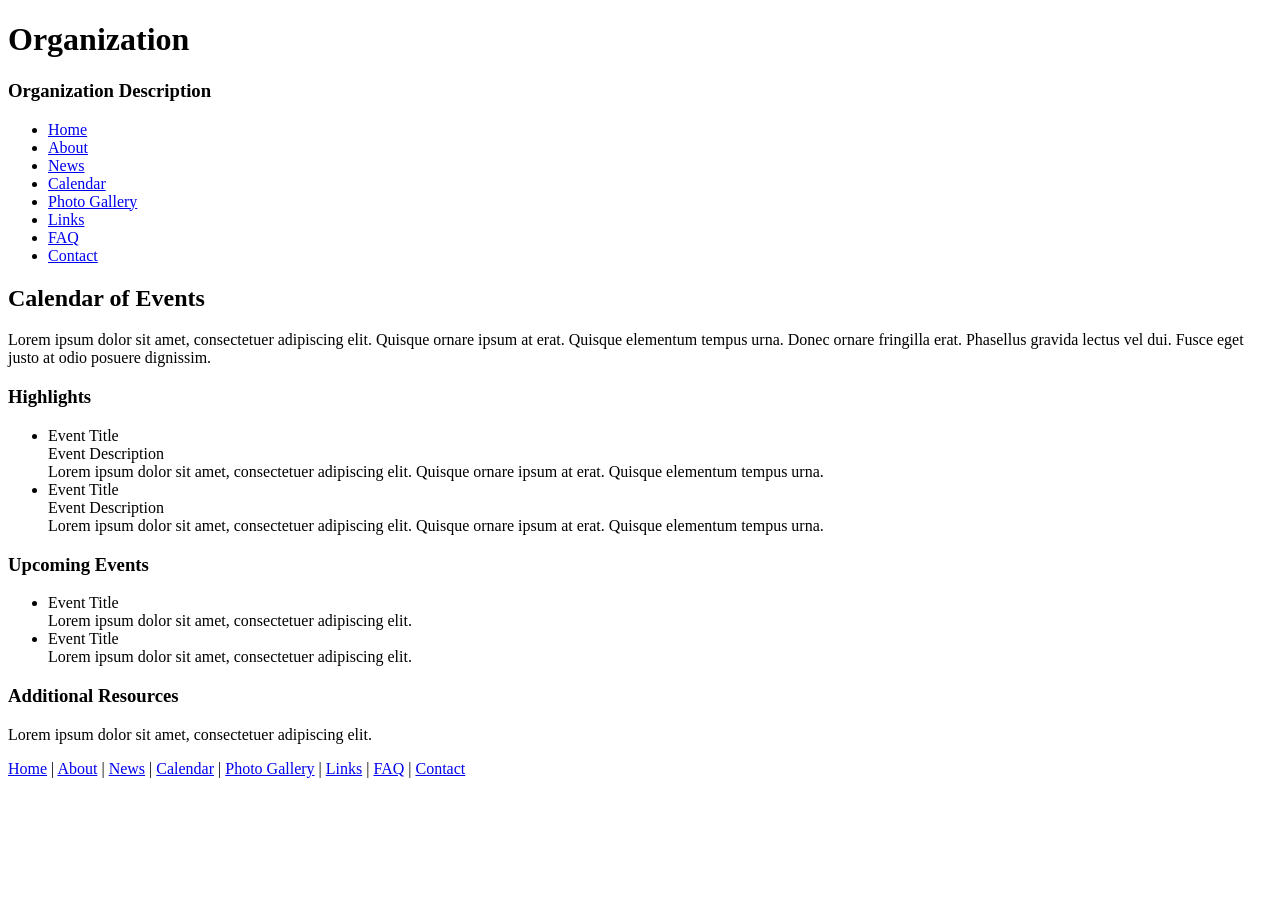
==== default.html @ 7f1eca08 "Add files via upload" ====
﻿<!DOCTYPE html PUBLIC "-//W3C//DTD XHTML 1.0 Transitional//EN" "http://www.w3.org/TR/xhtml1/DTD/xhtml1-transitional.dtd">
<html dir="ltr" xmlns="http://www.w3.org/1999/xhtml">

<!-- #BeginTemplate "master.dwt" -->

<head>
<meta content="text/html; charset=utf-8" http-equiv="Content-Type" />
<!-- #BeginEditable "doctitle" -->
<title>Calendar of Events</title>
<!-- #EndEditable -->
<link href="styles/style1.css" media="screen" rel="stylesheet" title="CSS" type="text/css" />
</head>

<body>

<!-- Begin Container -->
<div id="container">
	<!-- Begin Masthead -->
	<div id="masthead">
		<h1>Organization</h1>
		<h3>Organization Description</h3>
	</div>
	<!-- End Masthead -->
	<!-- Begin Navigation -->
	<div id="navigation">
		<ul>
			<li><a href="index.html">Home</a></li>
			<li><a href="about.html/default.html">About</a></li>
			<li><a href="news.html/default.html">News</a></li>
			<li><a href="calendar.html/default.html">Calendar</a></li>
			<li><a href="photo_gallery.html/default.html">Photo Gallery</a></li>
			<li><a href="information_links.html/default.html">Links</a></li>
			<li><a href="faq.html/default.html">FAQ</a></li>
			<li><a href="contact.html/default.html">Contact</a></li>
		</ul>
	</div>
	<!-- End Navigation -->
	<!-- Begin Page Content -->
	<div id="page_content">
		<!-- Begin Content -->
		<div id="content">
			<!-- #BeginEditable "content" -->
			<h2>Calendar of Events</h2>
			<p>Lorem ipsum dolor sit amet, consectetuer adipiscing elit. Quisque 
			ornare ipsum at erat. Quisque elementum tempus urna. Donec ornare fringilla 
			erat. Phasellus gravida lectus vel dui. Fusce eget justo at odio posuere 
			dignissim.</p>
			<h3>Highlights</h3>
			<ul>
				<li><span class="style_bold">Event Title</span><br />
				<span class="style_italic">Event Description</span><br />
				Lorem ipsum dolor sit amet, consectetuer adipiscing elit. Quisque 
				ornare ipsum at erat. Quisque elementum tempus urna.</li>
				<li><span class="style_bold">Event Title</span><br />
				<span class="style_italic">Event Description</span><br />
				Lorem ipsum dolor sit amet, consectetuer adipiscing elit. Quisque 
				ornare ipsum at erat. Quisque elementum tempus urna.</li>
			</ul>
			<h3>Upcoming Events</h3>
			<ul>
				<li><span class="style_bold">Event Title</span><br />
				Lorem ipsum dolor sit amet, consectetuer adipiscing elit.</li>
				<li><span class="style_bold">Event Title</span><br />
				Lorem ipsum dolor sit amet, consectetuer adipiscing elit.</li>
			</ul>
			<!-- #EndEditable --></div>
		<!-- End Content -->
		<!-- Begin Sidebar -->
		<div id="sidebar">
			<!-- #BeginEditable "sidebar" -->
			<h3>Additional Resources</h3>
			<p>Lorem ipsum dolor sit amet, consectetuer adipiscing elit.</p>
			<!-- #EndEditable --></div>
		<!-- End Sidebar --></div>
	<!-- End Page Content -->
	<!-- Begin Footer -->
	<div id="footer">
		<p><a href="index.html">Home</a> | <a href="about.html/default.html">About</a> 
		| <a href="news.html/default.html">News</a> | 
		<a href="calendar.html/default.html">Calendar</a> 
		| <a href="photo_gallery.html/default.html">Photo Gallery</a> |
		<a href="information_links.html/default.html">Links</a> |
		<a href="faq.html/default.html">FAQ</a> |
		<a href="contact.html/default.html">Contact</a></p>
	</div>
	<!-- End Footer --></div>
<!-- End Container -->

</body>
<!-- #EndTemplate -->

</html>
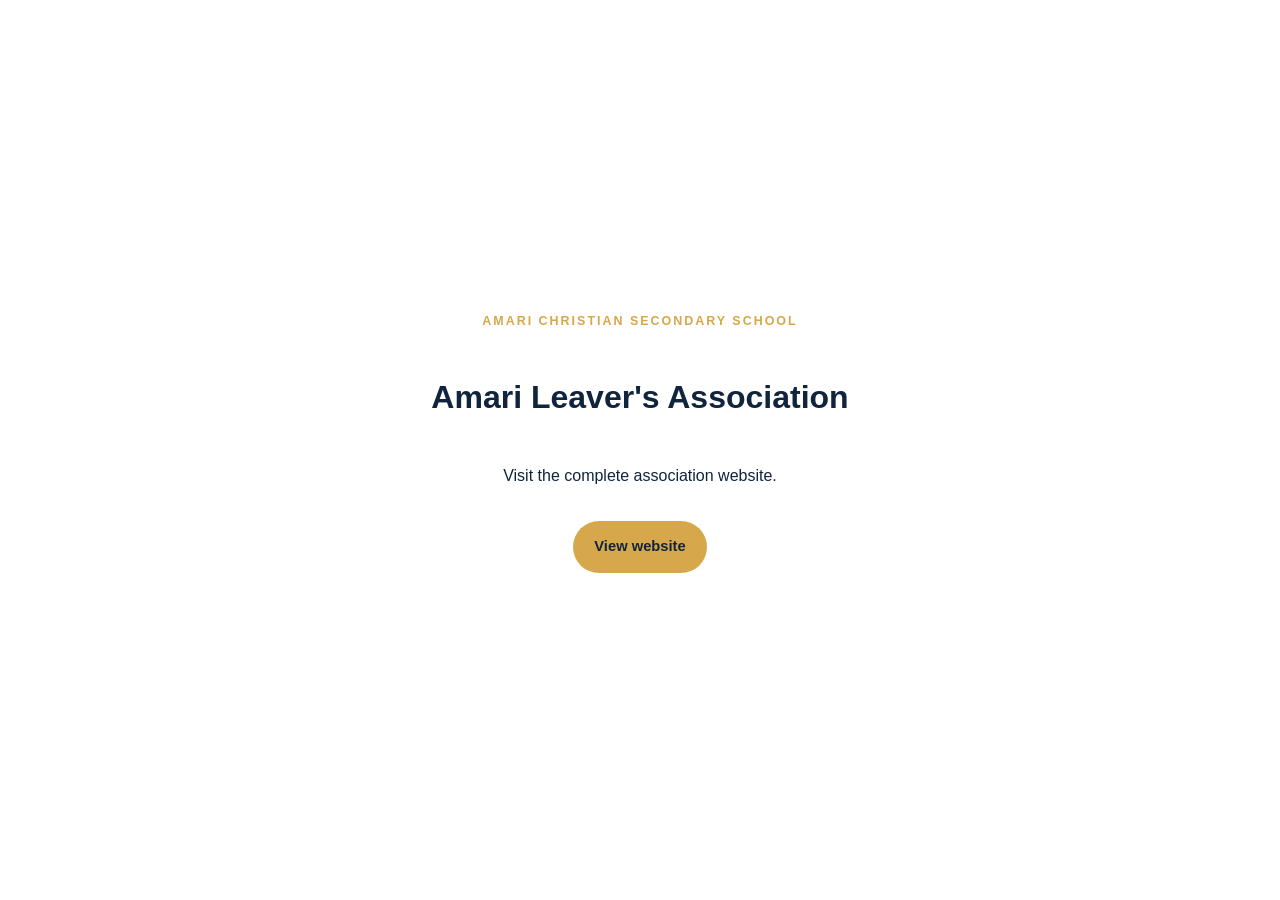
==== commit 97ffb6f8: "Modernize the ALA website with a responsive static design, new styling, and updated content pages" ====
--- a/default.html
+++ b/default.html
@@ -1,92 +1,5 @@
-﻿<!DOCTYPE html PUBLIC "-//W3C//DTD XHTML 1.0 Transitional//EN" "http://www.w3.org/TR/xhtml1/DTD/xhtml1-transitional.dtd">
-<html dir="ltr" xmlns="http://www.w3.org/1999/xhtml">
-
-<!-- #BeginTemplate "master.dwt" -->
-
-<head>
-<meta content="text/html; charset=utf-8" http-equiv="Content-Type" />
-<!-- #BeginEditable "doctitle" -->
-<title>Calendar of Events</title>
-<!-- #EndEditable -->
-<link href="styles/style1.css" media="screen" rel="stylesheet" title="CSS" type="text/css" />
-</head>
-
-<body>
-
-<!-- Begin Container -->
-<div id="container">
-	<!-- Begin Masthead -->
-	<div id="masthead">
-		<h1>Organization</h1>
-		<h3>Organization Description</h3>
-	</div>
-	<!-- End Masthead -->
-	<!-- Begin Navigation -->
-	<div id="navigation">
-		<ul>
-			<li><a href="index.html">Home</a></li>
-			<li><a href="about.html/default.html">About</a></li>
-			<li><a href="news.html/default.html">News</a></li>
-			<li><a href="calendar.html/default.html">Calendar</a></li>
-			<li><a href="photo_gallery.html/default.html">Photo Gallery</a></li>
-			<li><a href="information_links.html/default.html">Links</a></li>
-			<li><a href="faq.html/default.html">FAQ</a></li>
-			<li><a href="contact.html/default.html">Contact</a></li>
-		</ul>
-	</div>
-	<!-- End Navigation -->
-	<!-- Begin Page Content -->
-	<div id="page_content">
-		<!-- Begin Content -->
-		<div id="content">
-			<!-- #BeginEditable "content" -->
-			<h2>Calendar of Events</h2>
-			<p>Lorem ipsum dolor sit amet, consectetuer adipiscing elit. Quisque 
-			ornare ipsum at erat. Quisque elementum tempus urna. Donec ornare fringilla 
-			erat. Phasellus gravida lectus vel dui. Fusce eget justo at odio posuere 
-			dignissim.</p>
-			<h3>Highlights</h3>
-			<ul>
-				<li><span class="style_bold">Event Title</span><br />
-				<span class="style_italic">Event Description</span><br />
-				Lorem ipsum dolor sit amet, consectetuer adipiscing elit. Quisque 
-				ornare ipsum at erat. Quisque elementum tempus urna.</li>
-				<li><span class="style_bold">Event Title</span><br />
-				<span class="style_italic">Event Description</span><br />
-				Lorem ipsum dolor sit amet, consectetuer adipiscing elit. Quisque 
-				ornare ipsum at erat. Quisque elementum tempus urna.</li>
-			</ul>
-			<h3>Upcoming Events</h3>
-			<ul>
-				<li><span class="style_bold">Event Title</span><br />
-				Lorem ipsum dolor sit amet, consectetuer adipiscing elit.</li>
-				<li><span class="style_bold">Event Title</span><br />
-				Lorem ipsum dolor sit amet, consectetuer adipiscing elit.</li>
-			</ul>
-			<!-- #EndEditable --></div>
-		<!-- End Content -->
-		<!-- Begin Sidebar -->
-		<div id="sidebar">
-			<!-- #BeginEditable "sidebar" -->
-			<h3>Additional Resources</h3>
-			<p>Lorem ipsum dolor sit amet, consectetuer adipiscing elit.</p>
-			<!-- #EndEditable --></div>
-		<!-- End Sidebar --></div>
-	<!-- End Page Content -->
-	<!-- Begin Footer -->
-	<div id="footer">
-		<p><a href="index.html">Home</a> | <a href="about.html/default.html">About</a> 
-		| <a href="news.html/default.html">News</a> | 
-		<a href="calendar.html/default.html">Calendar</a> 
-		| <a href="photo_gallery.html/default.html">Photo Gallery</a> |
-		<a href="information_links.html/default.html">Links</a> |
-		<a href="faq.html/default.html">FAQ</a> |
-		<a href="contact.html/default.html">Contact</a></p>
-	</div>
-	<!-- End Footer --></div>
-<!-- End Container -->
-
-</body>
-<!-- #EndTemplate -->
-
-</html>
+<!DOCTYPE html>
+<html lang="en">
+<head><meta charset="UTF-8"><meta name="viewport" content="width=device-width, initial-scale=1.0"><title>Amari Leaver's Association</title><link rel="stylesheet" href="styles/style1.css"></head>
+<body><main class="container" style="min-height:100vh;display:grid;place-content:center;text-align:center"><p class="eyebrow">Amari Christian Secondary School</p><h1>Amari Leaver's Association</h1><p>Visit the complete association website.</p><p><a class="button button-primary" href="index.html">View website</a></p></main></body>
+</html>
--- a/styles/style1.css
+++ b/styles/style1.css
@@ -0,0 +1 @@
+:root{--ink:#10243e;--navy:#12345b;--gold:#d6a84b;--cream:#f7f4ec;--blue:#315d85;--line:#dfe5ea;--white:#fff;--shadow:0 18px 50px rgba(16,36,62,.12)}*{box-sizing:border-box}html{scroll-behavior:smooth}body{margin:0;color:var(--ink);font-family:Inter,Aptos,"Segoe UI",Arial,sans-serif;background:var(--white);line-height:1.7}a{color:inherit}.container{width:min(1120px,calc(100% - 40px));margin-inline:auto}.skip-link{position:absolute;left:-999px}.skip-link:focus{left:16px;top:16px;z-index:99;background:#fff;padding:.75rem 1rem}.site-header{position:absolute;z-index:10;top:0;width:100%}.nav{height:92px;display:flex;align-items:center;justify-content:space-between}.brand{display:flex;align-items:center;gap:.75rem;text-decoration:none}.brand-mark{display:grid;place-items:center;width:46px;height:46px;border:2px solid var(--gold);border-radius:50%;color:var(--gold);font-family:Georgia,serif;font-size:1.55rem}.brand strong,.brand small{display:block}.brand strong{font-family:Georgia,serif;font-size:1.15rem;line-height:1.1}.brand small{font-size:.68rem;margin-top:.28rem;letter-spacing:.08em;text-transform:uppercase}.nav-links{display:flex;align-items:center;gap:1.75rem}.nav-links a{text-decoration:none;font-size:.92rem;font-weight:700}.nav-links a:hover{color:var(--gold)}.nav-cta{border:1px solid rgba(255,255,255,.5);border-radius:999px;padding:.7rem 1.1rem}.hero{min-height:720px;background:linear-gradient(135deg,#10243e 0%,#173b64 70%,#315d85 100%);color:#fff;overflow:hidden}.hero-grid{min-height:720px;display:grid;grid-template-columns:1.1fr .9fr;align-items:center}.hero-copy{padding-top:55px}.eyebrow{margin:0 0 1rem;color:var(--gold);font-size:.78rem;font-weight:800;letter-spacing:.16em;text-transform:uppercase}.hero h1{margin:0;font-family:Georgia,"Times New Roman",serif;font-size:clamp(3.5rem,7vw,6.2rem);line-height:.98;letter-spacing:-.055em}.hero h1 span{color:var(--gold)}.hero-text{max-width:590px;margin:1.8rem 0 2.2rem;font-size:1.12rem;color:#e9eff5}.hero-actions{display:flex;gap:.8rem}.button{display:inline-flex;align-items:center;justify-content:center;min-height:52px;padding:.8rem 1.35rem;border-radius:999px;text-decoration:none;font-weight:800;font-size:.92rem}.button-primary{background:var(--gold);color:var(--ink)}.button-primary:hover{background:#edc973}.button-secondary{border:1px solid rgba(255,255,255,.45)}.hero-art{position:relative;height:500px}.hero-monogram{position:absolute;inset:50% auto auto 50%;transform:translate(-50%,-50%) rotate(-8deg);display:grid;place-items:center;width:310px;height:310px;border-radius:50%;background:rgba(255,255,255,.07);border:1px solid rgba(255,255,255,.17);font-family:Georgia,serif;font-size:5.5rem;color:rgba(255,255,255,.92);box-shadow:inset 0 0 70px rgba(214,168,75,.12)}.orbit{position:absolute;border:1px solid rgba(214,168,75,.55);border-radius:50%}.orbit-one{width:410px;height:410px;left:50%;top:50%;transform:translate(-50%,-50%)}.orbit-two{width:500px;height:250px;left:47%;top:54%;transform:translate(-50%,-50%) rotate(38deg)}.hero-badge{position:absolute;right:2px;bottom:58px;width:126px;height:126px;border-radius:50%;background:var(--gold);color:var(--ink);display:flex;flex-direction:column;align-items:center;justify-content:center;text-align:center;transform:rotate(7deg)}.hero-badge strong{font-family:Georgia,serif;font-size:1.9rem}.hero-badge span{font-size:.7rem;max-width:85px}.section{padding:100px 0}.story{background:var(--cream)}.story-grid{display:grid;grid-template-columns:.8fr 1.2fr;gap:100px}.story h2,.section-heading h2,.leaders-heading h2,.join h2{margin:0;font-family:Georgia,"Times New Roman",serif;font-size:clamp(2.4rem,5vw,4.2rem);line-height:1.05;letter-spacing:-.035em}.story-copy{font-size:1.04rem}.story-copy p:first-child{font-size:1.25rem;color:var(--navy)}.mission{background:#fff}.section-heading{max-width:730px}.cards{display:grid;grid-template-columns:repeat(3,1fr);gap:18px;margin-top:48px}.card{min-height:280px;padding:34px;border:1px solid var(--line);border-radius:18px;transition:.25s ease}.card:hover{transform:translateY(-6px);box-shadow:var(--shadow);border-color:transparent}.card-number{color:var(--gold);font-weight:800}.card h3{margin:70px 0 8px;font-family:Georgia,serif;font-size:1.8rem}.card p{margin:0;color:#5d6975}.leaders{background:var(--navy);color:#fff}.leaders-heading{display:grid;grid-template-columns:1fr .55fr;align-items:end;gap:60px}.leaders-heading>p{color:#dbe5ee}.leader-grid{display:grid;grid-template-columns:repeat(4,1fr);gap:14px;margin-top:45px}.leader{padding:24px 18px;background:rgba(255,255,255,.06);border:1px solid rgba(255,255,255,.09);border-radius:16px;text-align:center}.avatar{display:grid;place-items:center;width:110px;height:110px;margin:0 auto 18px;border-radius:50%;background:linear-gradient(145deg,#f1db9e,var(--gold));color:var(--navy);font-family:Georgia,serif;font-size:1.8rem}.leader h3{font-size:1rem}.join{background:var(--cream)}.join-panel{display:grid;grid-template-columns:1fr .55fr;align-items:end;gap:70px;padding:60px;border-radius:24px;background:#fff;box-shadow:var(--shadow)}.join-panel>p{color:#5d6975}.footer{background:#091a2d;color:#fff;padding:30px 0}.footer-inner{display:flex;align-items:center;justify-content:space-between}.footer-brand .brand-mark{width:40px;height:40px}.footer p{color:#bbc7d3;font-size:.85rem}@media(max-width:900px){.nav-links a:not(.nav-cta){display:none}.hero-grid{grid-template-columns:1fr}.hero-copy{padding-top:120px}.hero-art{position:absolute;right:-220px;bottom:-50px;width:520px;opacity:.35}.story-grid,.leaders-heading,.join-panel{grid-template-columns:1fr;gap:32px}.cards{grid-template-columns:1fr}.card{min-height:auto}.card h3{margin-top:35px}.leader-grid{grid-template-columns:repeat(2,1fr)}}@media(max-width:600px){.container{width:min(100% - 32px,1120px)}.nav{height:76px}.brand small{display:none}.nav-cta{padding:.55rem .8rem}.hero,.hero-grid{min-height:650px}.hero h1{font-size:3.25rem}.hero-text{font-size:1rem}.hero-actions{flex-direction:column;align-items:flex-start}.hero-art{right:-270px}.section{padding:72px 0}.story-grid{gap:28px}.story h2,.section-heading h2,.leaders-heading h2,.join h2{font-size:2.55rem}.cards{margin-top:32px}.leader-grid{grid-template-columns:1fr 1fr}.avatar{width:82px;height:82px;font-size:1.35rem}.join-panel{padding:36px 24px}.footer-inner{gap:20px}.footer-brand small{display:none}}@media(prefers-reduced-motion:reduce){html{scroll-behavior:auto}.card{transition:none}}
